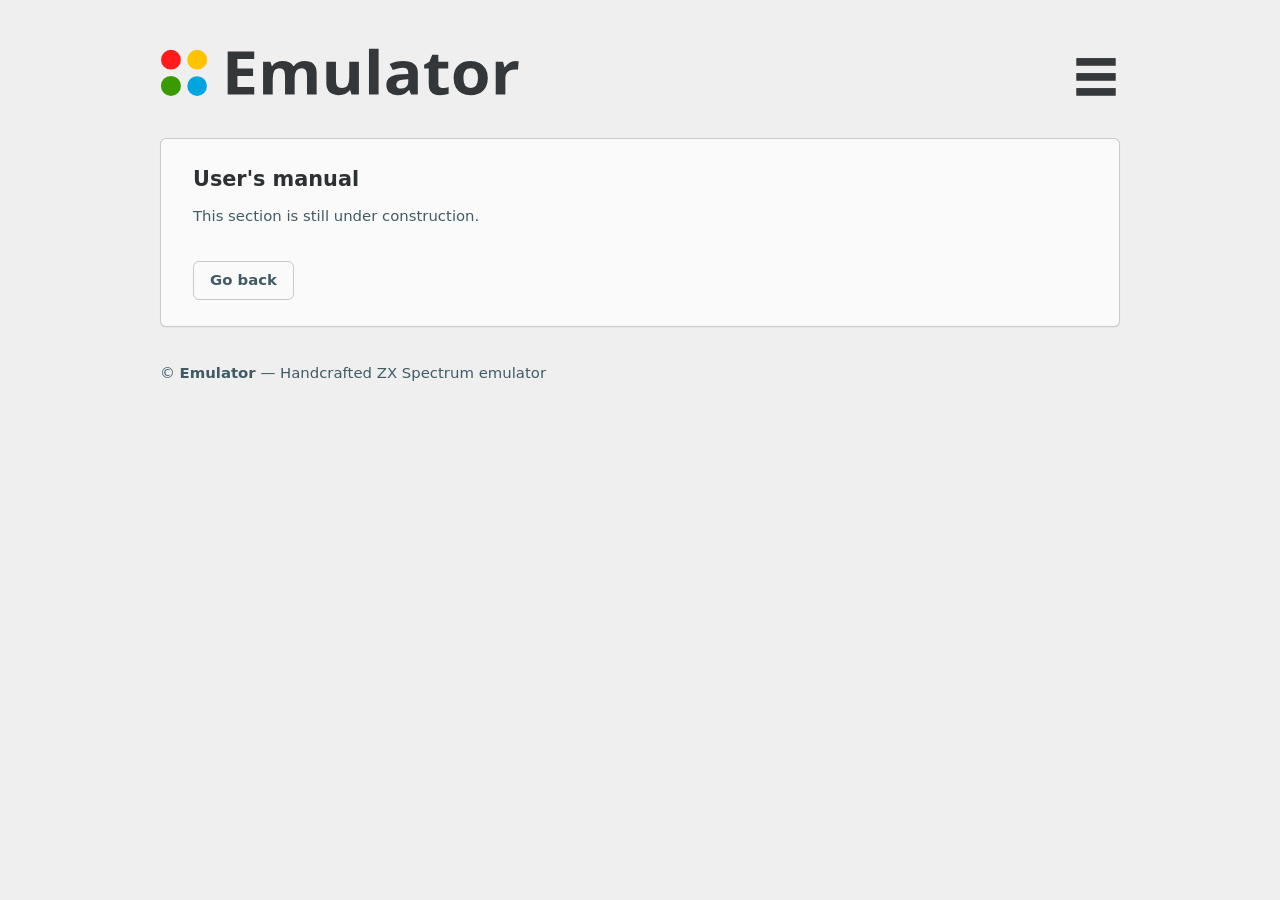
==== user-manual.html @ 6fa265fd "initial commit" ====
<!doctype html>
<html lang="en">
<head>
    <meta charset="utf-8"/>
    <meta name="viewport" content="width=device-width,initial-scale=1"/>
    <title>Emulator — Handcrafted ZX Spectrum Emulator</title>
    <meta name="description" content="Emulator — Handcrafted ZX Spectrum emulator"/>
    <link rel="icon" href="logo.svg" sizes="any" type="image/svg+xml">
    <link rel="stylesheet" href="style.css" type="text/css">
    <link rel="preload" href="close.svg" as="image" />
</head>
<body>
<div class="wrap" aria-labelledby="site-title">
    <header>
        <div class="header-content">
            <span>
                <a href="">
                <img class="logo" src="header-logo.svg" alt="Emulator"/>
                </a>
            </span>
            <span id="menu" class="toggle">
                <a href="">
                <img class="menu-image" src="menu.svg" alt="Menu"/>
                </a>
            </span>
            <div id="menu-content" class="toggle">
                <!-- make the browser happy so it won't complain about the preloaded image -->
                <div class="hidden"><img src="close.svg" alt=""/></div>
                <div><a class="menu-content-link" href="index.html#first-section">About</a></div>
                <div><a class="menu-content-link" href="index.html#features">Features</a></div>
                <div><a class="menu-content-link" href="index.html#unsupported">Unsupported features</a></div>
                <div><a class="menu-content-link" href="index.html#screenshots">Screenshots</a></div>
                <div><a class="menu-content-link" href="index.html#system-requirements">System requirements</a></div>
                <div><a class="menu-content-link" href="index.html#download">Download</a></div>
                <div><a class="menu-content-link" href="#">User's manual</a></div>
                <div><a class="menu-content-link no-bottom" href="index.html#license">License</a></div>
                <!-- <div><a class="menu-content-link no-bottom" href="#license">Licensing terms</a></div> -->
            </div>
        </div>
    </header>
    <main>
        <section id="first-section" aria-labelledby="first-title">
            <div class="section-title" id="first-title"><a href="#" class="back">User's manual</a></div>
            <p>
            This section is still under construction.
            </p>
            <div class="controls">
                <a class="button ghost" href="index.html">Go back</a>
            </div>
        </section>
        <footer>
            <div>© <strong>Emulator</strong> — Handcrafted ZX Spectrum emulator</div>
        </footer>
    </main>
</div>

<script src="menu.js"></script>
</body>
</html>
---- style.css ----
:root {
    --page-bg: #efefef;
    --panel-bg: #fafafa;
    /* --text: #072029; */
    /* --text: rgb(35,38,41); */
    --text: #232629f2;
    --muted: #405b66;
    /* --muted: #222324e0; */
    /* --accent-blue: #2f63ff; */
    /* --accent-blue: #00a4e1; */ /* same as the blue color from logo */
    --accent-blue: #3182ce;
    --max-width: 960px;
    --mono: ui-monospace, SFMono-Regular, Menlo, Monaco, "Roboto Mono", "Courier New", monospace;
    --radius: 6px;
    --panel-border: rgba(2,6,23,0.20);
    --panel-shadow: 0 1px 2px rgba(2,6,23,0.04);
    --flow-gap: 24px;
    --default-size: 0.93rem;
    --title-size: 1.3rem;
    --note-size: 0.8rem;
    --min-brand-height: 48px;
    --max-brand-height: 48px;

    line-height: 1.4;
    overflow-y: scroll; /* always show the scrollbar */
}

* {
    box-sizing: border-box;
}

html, body {
    height: 100%
}

body {
    margin: 0;
    background: var(--page-bg);
    color: var(--text);
    font-family: system-ui, -apple-system, "Segoe UI", Roboto, "Helvetica Neue", Arial;
    -webkit-font-smoothing: antialiased;
    -moz-osx-font-smoothing: grayscale;
    padding: 24px 32px;
    display: flex;
    justify-content: center;
}

.wrap {
    width: 100%;
    max-width: var(--max-width);
}

/* header: logo at left, navigation at right, navigation aligned with the logo. */
header {
    display: flex;
    align-items: end;
    justify-content: space-between;
    gap: 12px;
    margin-bottom: 6px;
    padding-top: 24px;
    flex-wrap: wrap;
}

.header-content {
    display: flex;
    justify-content: space-between;
    width: 100%;
    min-height: var(--min-brand-height);
    gap: 24px;
    /* we use this to position our popup menu content relative to the header */
    position: relative;
}

#menu {
    display: flex;
    cursor: pointer;
}

.menu-image {
    display: block;
    width: 100%;
    height: 100%;
    aspect-ratio: auto;
    max-height: var(--max-brand-height);
}

#menu.open .menu-image {
    content: url("close.svg");
}

/* properties of the actual div containing the popup menu content */
#menu-content {
    display: none;
    z-index: 999;
    flex-direction: column;
    padding: 8px 32px 8px 32px;
    margin: 48px 0 36px 0;
    font-size: var(--default-size);

    border: 1px solid #c8c9cd;
    box-shadow: 0px 2px 8px rgba(0, 0, 0, 0.50);
    border-radius: var(--radius);
    background: #383a3d;
    /* background: linear-gradient(#888, #383a3d );  */

    /* absolute positioning inside the header */
    position: absolute;
    top: 6px; right: 0px;

    /* don't forget to comment out 'display: none' if we enable transition effects */
    /*
    opacity: 0;
    visibility: hidden;
    transform: translateY(-20px);
    transition: opacity 0.3s ease, transform 0.3s ease, visibility 0.3s;
    */
}

#menu-content.active {
    display: flex;

    /* if we use transition effects */
    /*
    opacity: 1;
    visibility: visible;
    transform: translateY(0);
    */
}

.menu-content-link {
    display: block;
    /* color: #383a3d; */
    color: #fafafa;
    text-decoration: none;
    /* font-weight: 700; */
    font-size: var(--default-size);
    padding: 4px 0px 4px 0px;
    /* border-bottom: 1px dotted #383a3d; */
    /* border-left: 5px solid ; */
    border-bottom: 1px dotted #efefef;
    margin: 2px 0px 2px 0px;
}

.menu-content-link.no-bottom {
    border-bottom: none;
}

main {
    display: block;
    margin-top: 6px;
}

p {
    margin: 0 0 12px 0;
    color: var(--muted);
}

.logo {
    width: 100%;
    height: 100%;
    max-height: var(--max-brand-height);
    aspect-ratio: auto;
    display: flex;
    object-fit: contain;
    background: transparent;
}

.controls {
    display: flex;
    gap: 12px;
    flex-wrap: wrap;
    margin-top: 34px;
}

.button {
    text-decoration: none;
    padding: 8px 16px;
    border-radius: 6px;
    font-weight: 700;
    font-size: var(--default-size);
    display: inline-block;
    color: var(--panel-bg);
    background: var(--accent-blue);
    border: 1px solid var(--accent-blue);
}

.button.ghost {
    background: transparent;
    color: var(--muted);
    border: 1px solid rgba(0,0,0,0.20);
}

section {
    padding: 26px 32px 26px 32px;
    margin: 36px 0;
    background: var(--panel-bg);
    border-radius: var(--radius);
    border: 1px solid var(--panel-border);
    box-shadow: var(--panel-shadow);
    font-size: var(--default-size);
}

/* add a bit more margin before the first section */
#first-section {
    margin: 42px 0 36px 0;
}

.section-title {
    font-size: var(--title-size);
    font-weight: 800;
    margin-bottom: 12px;
    color: var(--text);
}

/* grid for screenshots, items stretch to the same row height */
.screenshots {
    display: grid;
    /* three columns */
    grid-template-columns: repeat(3, 1fr);
    gap: 12px;
    /* ensure grid items stretch to the row height */
    align-items: stretch;
}

/* each screenshot container is a vertical flex column that fills the grid cell */
.shot {
    display: flex;
    flex-direction: column;
    /* important: fills the grid row height */
    height: 100%;
    /* background: transparent; */
    background: #ffffff;
    border-radius: 6px;
    border: 1px solid rgba(0,0,0,0.10);
    overflow: hidden;
    padding: 0;
    margin: 0;
}

/* responsive image: scales to the column width, keeps aspect ratio */
.shot img {
    display: block;
    width: 100%;
    /* preserve aspect ratio */
    height: auto;
    max-width: 100%;
    object-fit: contain;
    padding: 6px;
}

/* description stays under the image and is pushed to the bottom when images vary in height */
.shot figcaption, .shot .caption {
    margin: 0;
    padding: 8px 10px;
    font-size: var(--note-size);
    color: var(--muted);
    line-height: 1.3;
    background: transparent;
    /* push the caption to the bottom of the .shot */
    margin-top: auto;
    text-align: left;
}

.features-list {
    display: grid;
    gap: 10px;
    padding-left: 6px;
    margin-top: 6px;
}

.feature-item {
    display: flex;
    gap: 12px;
    align-items: flex-start;
}

.feature-text h4 {
    margin: 0;
    font-size: var(--default-size);
    color: var(--text);
}

.feature-text p {
    margin: 6px 0 0 0;
    color: var(--muted);
    font-size: var(--default-size);
}

.feature-bar {
    width: 4px;
    height: 0.9rem;
    border-radius: 0px;
    flex: 0 0 auto;
    margin-top: 4px;
    background: #dfe6eb;
}

.feature-ul {
    margin:0px 0 0 0px;
    color:var(--muted);
}

/* color classes used for the color band */
.feature-bar.red        { background: #ff3b3b; }
.feature-bar.yellow     { background: #ffc300; }
.feature-bar.green      { background: #28E07A; }
.feature-bar.blue       { background: #00a4e1; }

.downloads {
    display: flex;
    flex-direction: column;
    gap: 8px;
    margin-top: 8px;
}

/*
.contact {
    margin-top: 8px;
    color: var(--muted);
}
*/

.license {
    margin-top: 8px;
    color: var(--muted);
}

footer {
    margin-top: 16px;
    padding-bottom: 36px;
    color: var(--muted);
    font-size: var(--default-size);
    display: flex;
    justify-content: space-between;
    flex-wrap: nowrap;
    gap: 10px;
}

.mono {
    font-family: var(--mono);
    color: var(--muted);
}

a { 
    overflow-wrap: break-word;
}

a:focus {
    outline-offset: 3px;
}

/* no outline when clicking */
a:focus:not(:focus-visible) {
  outline: none;
}

.hidden {
    display: none;
}

.back {
    text-decoration: none;
    color: var(--text);
}

code {
    background: #efefef;
    padding: 4px 4px;
    border-radius: 6px;
    border: 1px solid rgba(0,0,0,0.05);
    font-family: var(--mono);
    color: var(--muted);
}

.code-like {
    background: #efefef;
    padding: 10px;
    border-radius: 6px;
    border: 1px solid rgba(0,0,0,0.05);
    overflow: auto;
    color: var(--muted);
    font-family: var(--mono);
    font-size: var(--default-size);
}

.info-box {
    color: var(--muted);
    /* background-color: #f8f9fa; */
    background-color: #ddeeff50;

    border: 1px solid #e2e8f0;
    border-left: 7px solid var(--accent-blue);
    box-shadow: 0 2px 4px rgba(0, 0, 0, 0.10);
    border-radius: var(--radius);

    margin: 24px 0;
    padding: 16px;
}

.warning-box {
    display: flex;
    align-items: center;
    gap: 16px;
    background-color: #fffbeb;
    border-left: 7px solid #d97706;
    border-radius: var(--radius);
    padding: 16px;
    margin: 24px 0 16px 0;
    box-shadow: 0 2px 4px rgba(0, 0, 0, 0.10);
}

.warning-icon {
    font-size: 1.5rem;
    line-height: 1;
}

.warning-text {
    color: #78350f;
    font-size: var(--default-size);
}

dialog {
    border: none;
    padding: 0;
    background: transparent;
}

dialog::backdrop {
    background: rgba(0, 0, 0, 0.75);
}

dialog img {
    max-width: 87vw;
    max-height: 87vh;
    display: block;
    border-radius: 0px;
}

@media (max-width: 920px) {
    /* no outline on mobile devices */
    a, a:focus, a:active {
        -webkit-tap-highlight-color: transparent !important;
        outline: none !important;
    }

    .nav-unit {
        display: none;
    }

    .band .sizer {
        display: none;
    }

    section {
        margin-top: 36px;
    }
}

@media (max-width: 640px) {
    /* mobile: single-column grid for screenshots, captions remain under images and centered by other rules as needed */
    .screenshots {
        grid-template-columns: 1fr;
    }
}
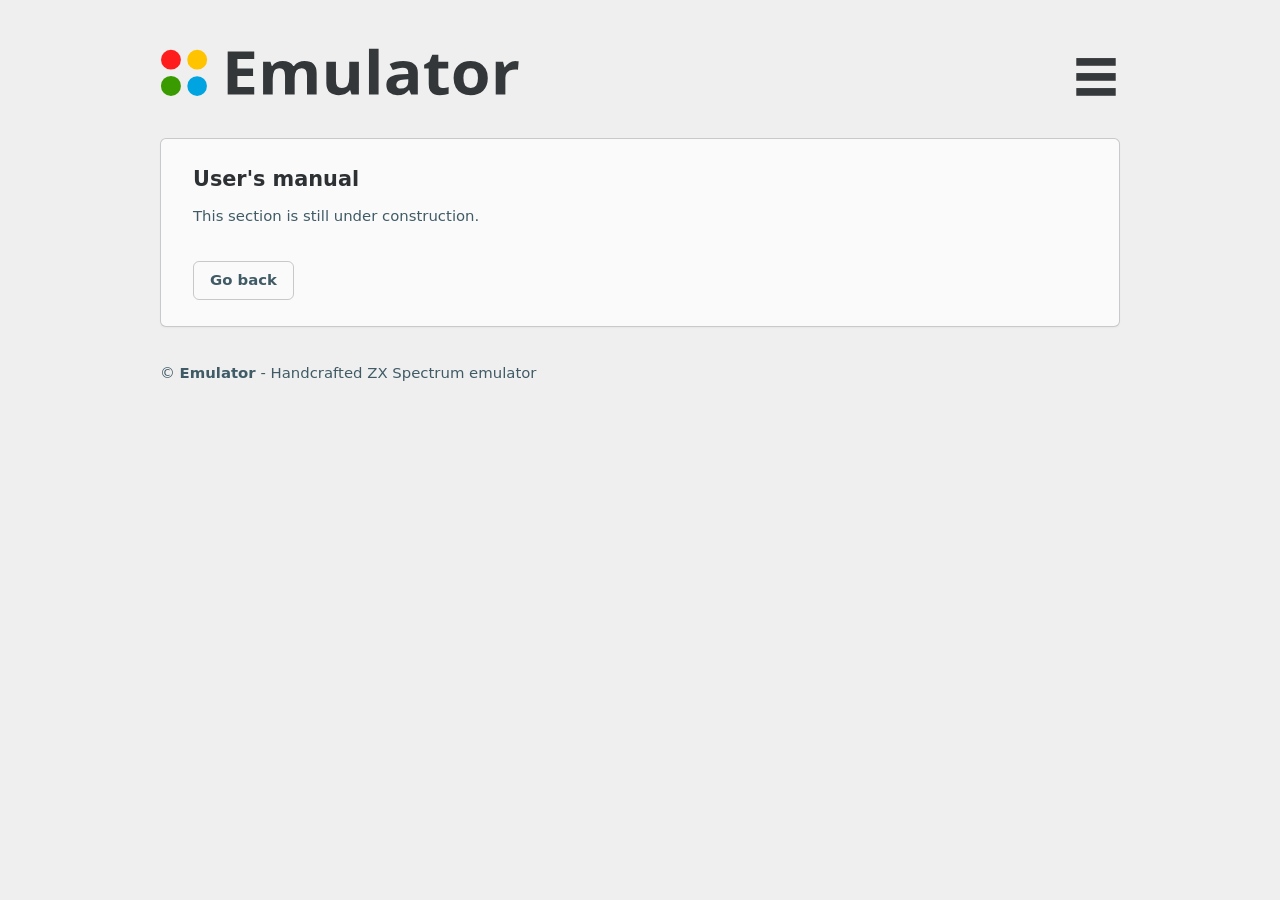
==== commit 25c71d8d: "initial commit" ====
--- a/user-manual.html
+++ b/user-manual.html
@@ -3,8 +3,8 @@
 <head>
     <meta charset="utf-8"/>
     <meta name="viewport" content="width=device-width,initial-scale=1"/>
-    <title>Emulator — Handcrafted ZX Spectrum Emulator</title>
-    <meta name="description" content="Emulator — Handcrafted ZX Spectrum emulator"/>
+    <title>Emulator - Handcrafted ZX Spectrum Emulator</title>
+    <meta name="description" content="Emulator - Handcrafted ZX Spectrum emulator"/>
     <link rel="icon" href="logo.svg" sizes="any" type="image/svg+xml">
     <link rel="stylesheet" href="style.css" type="text/css">
     <link rel="preload" href="close.svg" as="image" />
@@ -49,7 +49,7 @@
             </div>
         </section>
         <footer>
-            <div>© <strong>Emulator</strong> — Handcrafted ZX Spectrum emulator</div>
+            <div>© <strong>Emulator</strong> - Handcrafted ZX Spectrum emulator</div>
         </footer>
     </main>
 </div>
@@ -57,4 +57,3 @@
 <script src="menu.js"></script>
 </body>
 </html>
-
